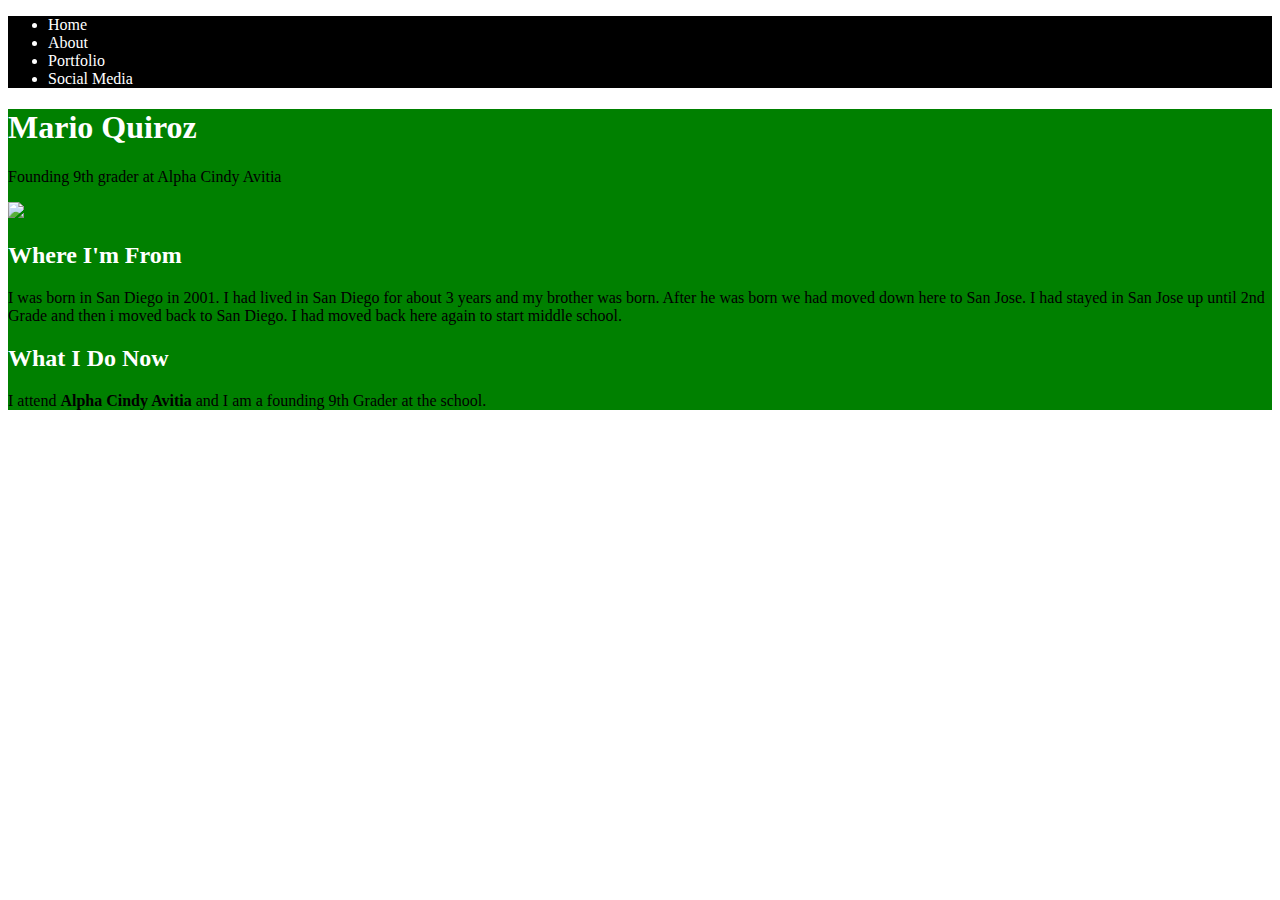
==== index.html @ ffc1a968 "Initial Commit" ====
<!DOCTYPE html>
<html>
    <head>
        <meta charset="utf-8">
        <title>Mario Quiroz</title>
        
        <style>
           #navbar{
               background-color:black;
           }
             #navbar{
                 color:white;
             }
            #main{
                background-color:green;
            }
            h1 {
                color:white;
            }
            h2{
                color:white;
            }
        </style>
    </head>
    <body>
    
        <div id="navbar">
            <p>
            <ul>
                <li>Home</li>
                <li>About</li>
                <li>Portfolio</li>
                <li>Social Media</li>
            </ul>
            
        </div>
    
        <div id="main">
            
            <h1 >
                Mario Quiroz
            </h1>
            <p> Founding 9th grader at Alpha Cindy Avitia
            </p>
            <img src="https://www.kasandbox.org/programming-images/animals/snake_green-tree-boa.png" width="500">
            <h2>
                Where I'm From
            
            </h2>
            <p>I was born in San Diego in 2001. I had lived in San Diego for about 3 years and my brother was born. After he was born we had moved down here to San Jose. I had stayed in San Jose up until 2nd Grade and then i moved back to San Diego. I had moved back here again to start middle school.</p>
            
            <h2>
                What I Do Now
            </h2>
            <p>I attend <strong>Alpha Cindy Avitia</strong> and I am a founding 9th Grader at the school.   </p>
        </div>
    

    </body>
</html>
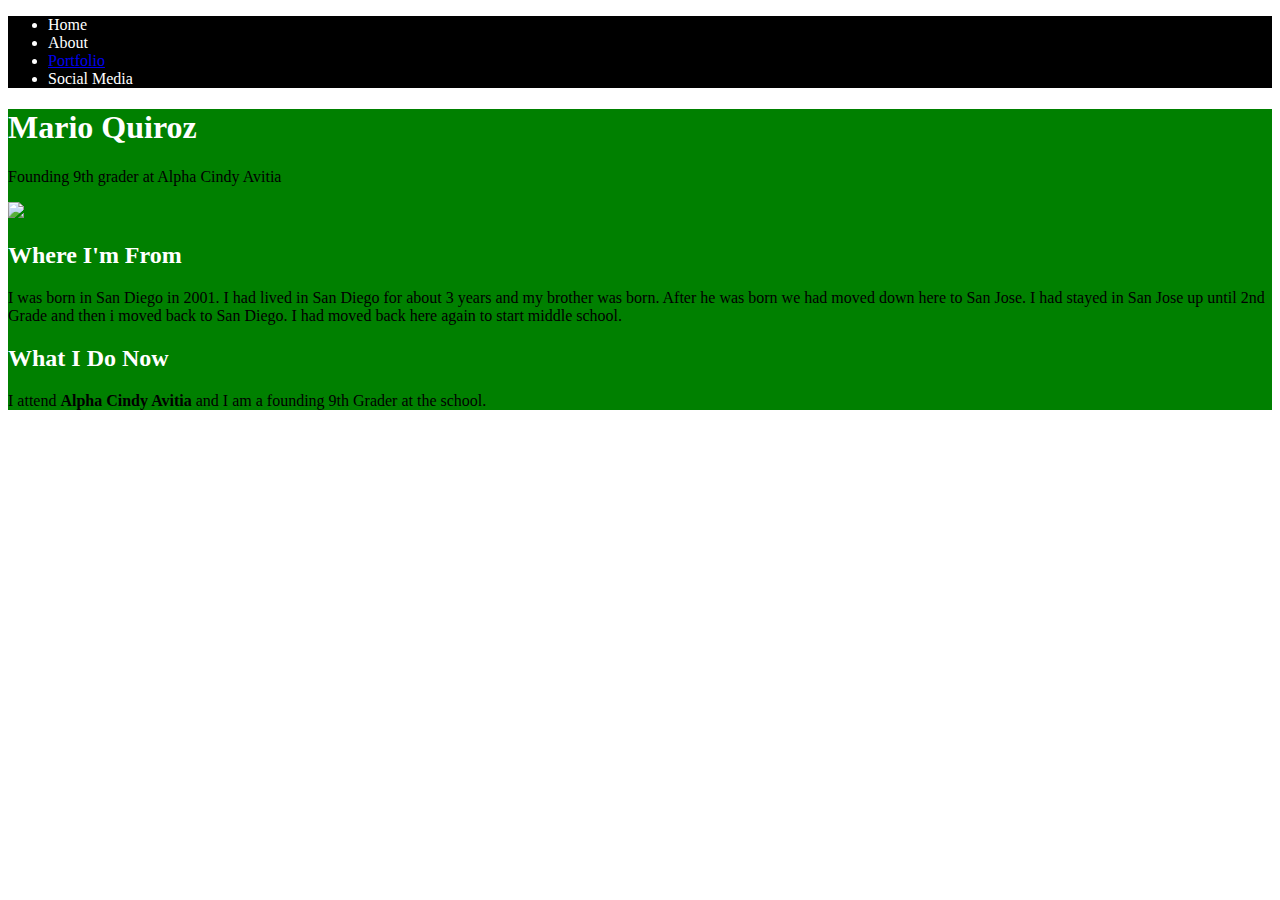
==== commit 71c1df63: "added scratch maze game to portfolio page" ====
--- a/index.html
+++ b/index.html
@@ -27,9 +27,9 @@
         <div id="navbar">
             <p>
             <ul>
-                <li>Home</li>
+  <li>Home</li>
                 <li>About</li>
-                <li>Portfolio</li>
+                <li><a href="https://preview.c9users.io/maquiroz13/maquiroz13githubio/portfolio.html?_c9_id=livepreview0&_c9_host=https://ide.c9.io">Portfolio</a></li>
                 <li>Social Media</li>
             </ul>
             
